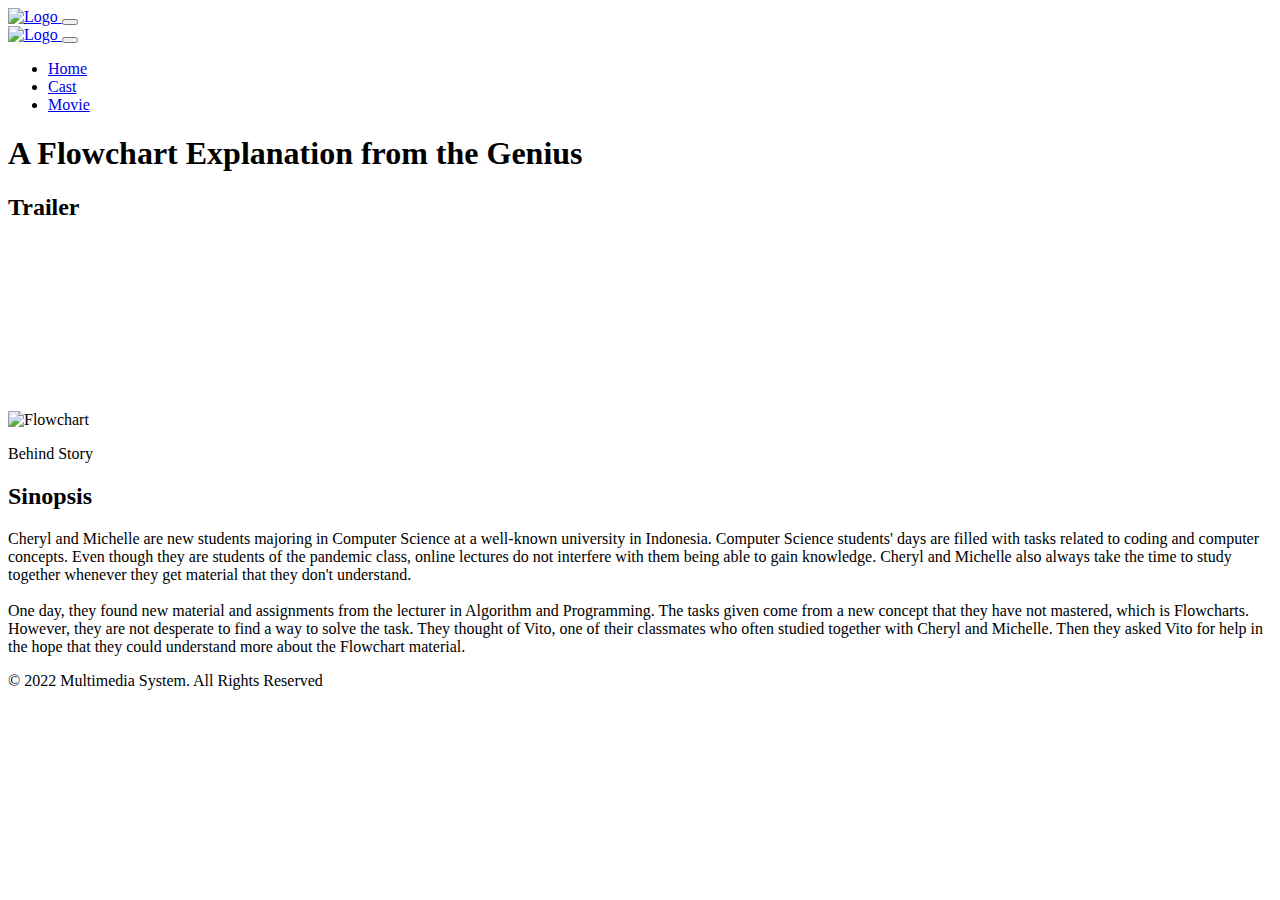
==== index.html @ e418dd2c "Changed synopsis to english" ====
<!DOCTYPE html>
<html lang="en">

<head>
  <meta charset="UTF-8">
  <meta http-equiv="X-UA-Compatible" content="IE=edge">
  <meta name="viewport" content="width=device-width, initial-scale=1.0">
  <title>Multimedia System-LEC AOL | Home</title>
  <link href="./assets/images/member/logo.svg" rel="Shortcut icon">
  <link rel="stylesheet" href="./assets/css/style.css">
<!-- font -->
  <link rel="preconnect" href="https://fonts.googleapis.com">
  <link rel="preconnect" href="https://fonts.gstatic.com" crossorigin>
  <link href="https://fonts.googleapis.com/css2?family=Inter:wght@300;400;500;600;700&display=swap" rel="stylesheet">
</head>

<body id="top">
<!-- header -->
  <header class="header" data-header>
    <div class="container">
      <div class="overlay" data-overlay></div>
      <a href="./index.html" class="logo">
        <img src="./assets/images/member/logo.svg" alt="Logo">
      </a>
      <button class="menu-open-button" data-menu-open-button>
        <ion-icon name="reorder-two"></ion-icon>
      </button>

      <nav class="navbar" data-navbar>
        <div class="navbar-top">
          <a href="./index.html" class="logo">
            <img src="./assets/images/member/logo.svg" alt="Logo">
          </a>
          <button class="menu-close-button" data-menu-close-button>
            <ion-icon name="close-outline"></ion-icon>
          </button>
        </div>

        <ul class="navbar-list">
          <li>
            <a href="./index.html" class="navbar-link">Home</a>
          </li>
          <li>
            <a href="casts.html" class="navbar-link">Cast</a>
          </li>
          <li>
            <a href="./movie.html" class="navbar-link">Movie</a>
          </li>
        </ul>
      </nav>
    </div>
  </header>

  <main>
    <article>
      <section class="frame">
        <div class="container">
          <div class="frame-content">
            <h1 class="h1 frame-title">
              A <strong>Flowchart</strong> Explanation from the Genius
            </h1>
          </div>
        </div>
      </section>

      <section class="trailer">
        <div class="container">
          <h2 class="h2 section-title2">Trailer</h2>
            <div class="video-container">
              <figure>
                <iframe src="https://www.youtube.com/embed/rmwKw9q84sU" title="YouTube video player" frameborder="0" allow="accelerometer; autoplay; clipboard-write; encrypted-media; gyroscope; picture-in-picture" allowfullscreen></iframe>
              </figure>
            </div>
        </div>
       </section>

      <section class="flowchart">
        <div class="container">
          <div class="flowchart-banner">
            <!-- <figure> -->
              <img src="./assets/images/flowchart.svg" alt="Flowchart">
            <!-- </figure> -->
          </div>
          <div class="flowchart-content">
            <p class="flowchart-subtitle">Behind Story</p>
            <h2 class="h2 flowchart-title">Sinopsis</h2>
            <p class="flowchart-text">
              Cheryl and Michelle are new students majoring in Computer Science at a well-known university in Indonesia. Computer Science students' days are filled with tasks related to coding and computer concepts. Even though they are students of the pandemic class, online lectures do not interfere with them being able to gain knowledge. Cheryl and Michelle also always take the time to study together whenever they get material that they don't understand.
              <br>
              <br>
              One day, they found new material and assignments from the lecturer in Algorithm and Programming. The tasks given come from a new concept that they have not mastered, which is Flowcharts. However, they are not desperate to find a way to solve the task. They thought of Vito, one of their classmates who often studied together with Cheryl and Michelle. Then they asked Vito for help in the hope that they could understand more about the Flowchart material.
            </p>
          </div>
        </div>
      </section>
    </article>
  </main>

  <!-- footer -->
  <footer class="footer">
    <div class="footer-bottom">
      <div class="container">
        <p class="copyright">
          &copy; 2022 Multimedia System. All Rights Reserved
        </p>
      </div>
    </div>
  </footer>

  <!-- button top -->
  <a href="#top" class="go-top" data-go-top>
    <ion-icon name="chevron-up"></ion-icon>
  </a>

  <!--- Js-->
  <script src="./assets/js/script.js"></script>
  <script type="module" src="https://unpkg.com/ionicons@5.5.2/dist/ionicons/ionicons.esm.js"></script>
  <script nomodule src="https://unpkg.com/ionicons@5.5.2/dist/ionicons/ionicons.js"></script>

</body>
</html>
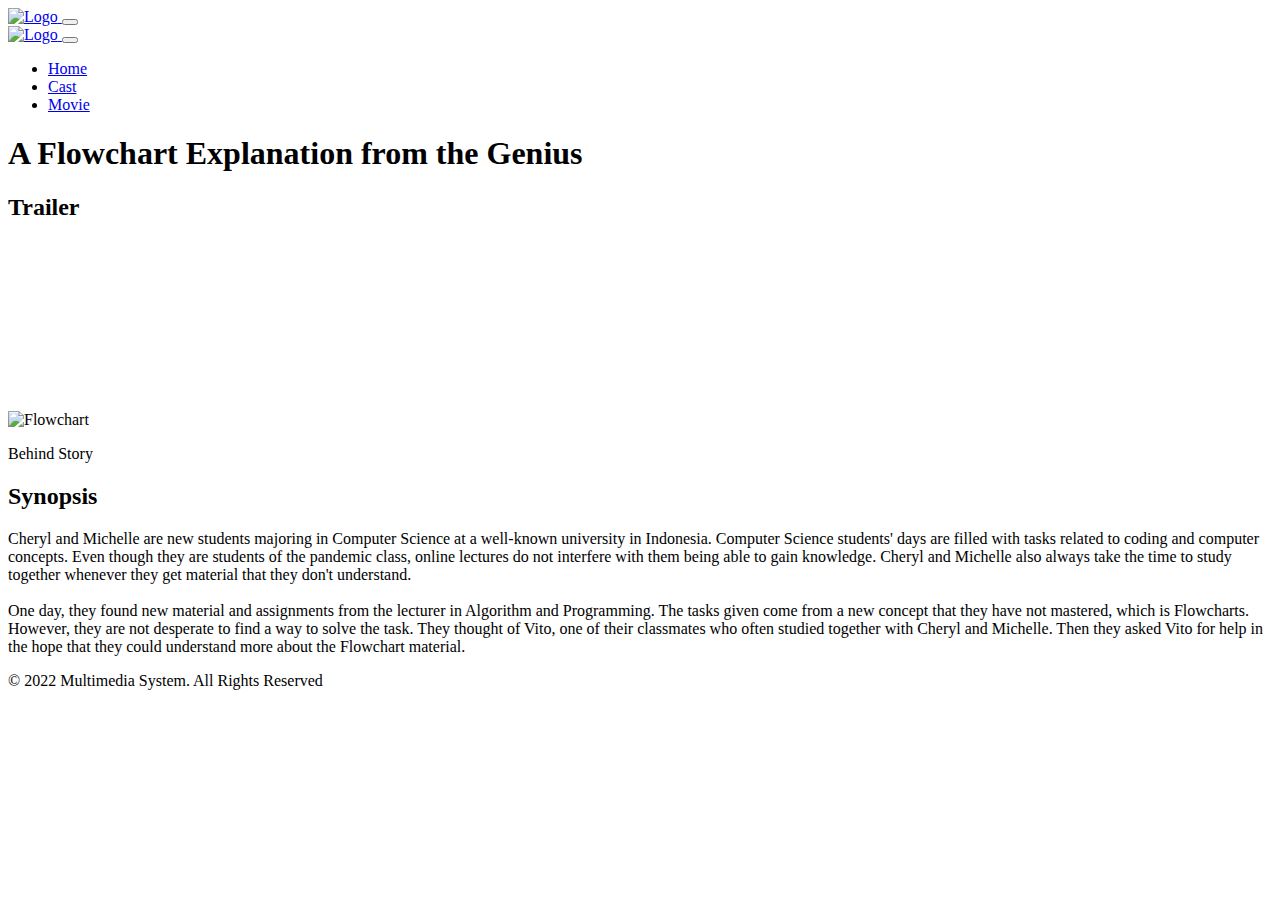
==== commit 01de681f: "Fixed synopsis" ====
--- a/index.html
+++ b/index.html
@@ -83,7 +83,7 @@
           </div>
           <div class="flowchart-content">
             <p class="flowchart-subtitle">Behind Story</p>
-            <h2 class="h2 flowchart-title">Sinopsis</h2>
+            <h2 class="h2 flowchart-title">Synopsis</h2>
             <p class="flowchart-text">
               Cheryl and Michelle are new students majoring in Computer Science at a well-known university in Indonesia. Computer Science students' days are filled with tasks related to coding and computer concepts. Even though they are students of the pandemic class, online lectures do not interfere with them being able to gain knowledge. Cheryl and Michelle also always take the time to study together whenever they get material that they don't understand.
               <br>
